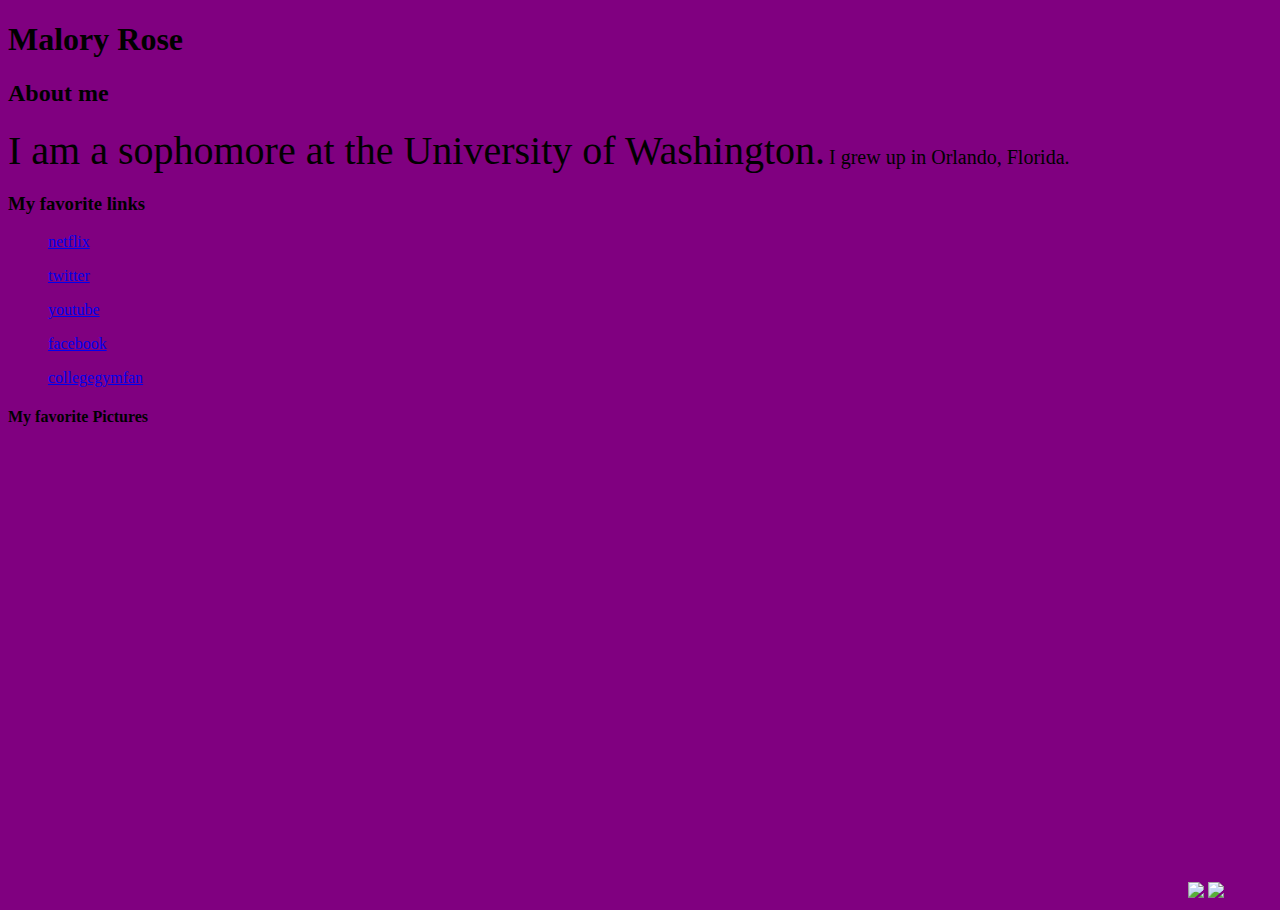
==== someCss.html @ 9cdb7a9d "Add files via upload" ====
<!DOCTYPE html>
<html lang="en">
<head> 
	<style>
	body{background-color:purple}
	p1{
		font-size: 250%;
	}	
	p2{
		font-size: 125%;
	}
	</style> 
	<meta charset="UTF-8">
	<title>Malory's website</title>
</head> 
<body> 
	<h1>Malory Rose</h1>
	<h2>About me</h2>
	<p1> I am a sophomore at the University of Washington.</p1>
	<p2>I grew up in Orlando, Florida. </p2>
	<h3>My favorite links</h3>
	<ul> 
		<a href="http://netflix.com">netflix</a>
	</ul>

	<ul>	
		<a href="http://twitter.com">twitter</a>
	</ul>

	<ul>	
		<a href="http://youtube.com">youtube</a>
	</ul>

	<ul>	
		<a href="http://facebook.com">facebook</a>
	</ul>

	<ul>	
		<a href="http://collegegymfans.com">collegegymfan</a>
	</ul>
	<h4>My favorite Pictures</h4>
	
    <a href="http://www.bing.com/images/search?q=cat+pictures&view=detailv2&&id=79A42B2A910266CE6208AE3A7BADE2B8D3CFAF9E&
	selectedIndex=77&ccid=goTKBvru&simid=608043864343710873&thid=OIP.M8284ca06faee1e90b3b3cd76aa884fcco0">
	<img src="http://tse1.mm.bing.net/th?&id=OIP.M8284ca06faee1e90b3b3cd76aa884fcco0&
	w=300&h=300&c=0&pid=1.9&rs=0&p=0&r=0"title="cat"style"width:100px;height:100px;margin:5px" alt=""></a>
	
	<a href="http://www.bing.com/images/search?q=florida+beach&view=detailv2&&id=F28FFFC89FF75845E0F13B9F8C2AB91B779F67A3&
	selectedIndex=11&ccid=aWzOxQKP&simid=607994918904857558&thid=OIP.aWzOxQKPaYAbIHoBtlxV0gEsDh">
	<img src="http://tse1.mm.bing.net/th?&id=OIP.
	aWzOxQKPaYAbIHoBtlxV0gEsDh&w=300&h=225&c=0&pid=1.9&rs=0&p=0&r=0"title"florida beach"
	style"width:100px;height:100px;margin:5px" alt=""></a>
	
    <iframe src="https://www.google.com/maps/embed?pb=!1m18!1m12!1m3!1d2684.8822950164104!2d-122.32805358513988!3d47.70612267919142
    !2m3!1f0!2f0!3f0!3m2!1i1024!2i768!4f13.1!3m3!1m2!1s0x54901156703bba9f%3A0x6e95e924d64aa6d9!2sNorthgate+Mall!5e0!3m2!1sen!2sus!4v1484482624819" 
    width="600" height="450" frameborder="0" style="border:0" allowfullscreen></iframe>
	
    <iframe width="560" height="315" src="https://www.youtube.com/embed/0Bmhjf0rKe8" frameborder="0" allowfullscreen></iframe>
	<img src="https://media.giphy.com/media/9fbYYzdf6BbQA/giphy.gif"title"gif"
	style"width:100px;height:100px;margin:5px" alt="">
	
    <a href="http://www.bing.com/images/search?q=disney+world&view=detailv2&&id=4AB42A804D71301D113205B94F29EF8681719D63&
    selectedIndex=3&ccid=UICr%2fCTw&simid=608030854895963222&thid=OIP.M5080abfc24f08dd16c75be937afb2853o0">
    <img src="http://tse1.mm.bing.net/th?&id=OIP.M5080abfc24f08dd16c75be937afb2853o0&
    w=300&h=295&c=0&pid=1.9&rs=0&p=0&r=0"title"disney world"alt=""></a>
    
    <a href="http://www.bing.com/images/search?q=hogwarts+logo&view=detailv2&&id=84F334E9F075514B7F673A3315AA193C634AC271&
    selectedIndex=0&ccid=sdGSwgsS&simid=608033006668940862&thid=OIP.Mb1d192c20b12ed0f156052f5ce0ece7dH0">
    <img src="http://tse3.mm.bing.net/th?id=OIP.Mb1d192c20b12ed0f156052f5ce0ece7dH0&pid=15.1" title"hogwarts"
	style"width:50px;height:50px;margin:5px"alt=""></a>
	

</body>
</html>
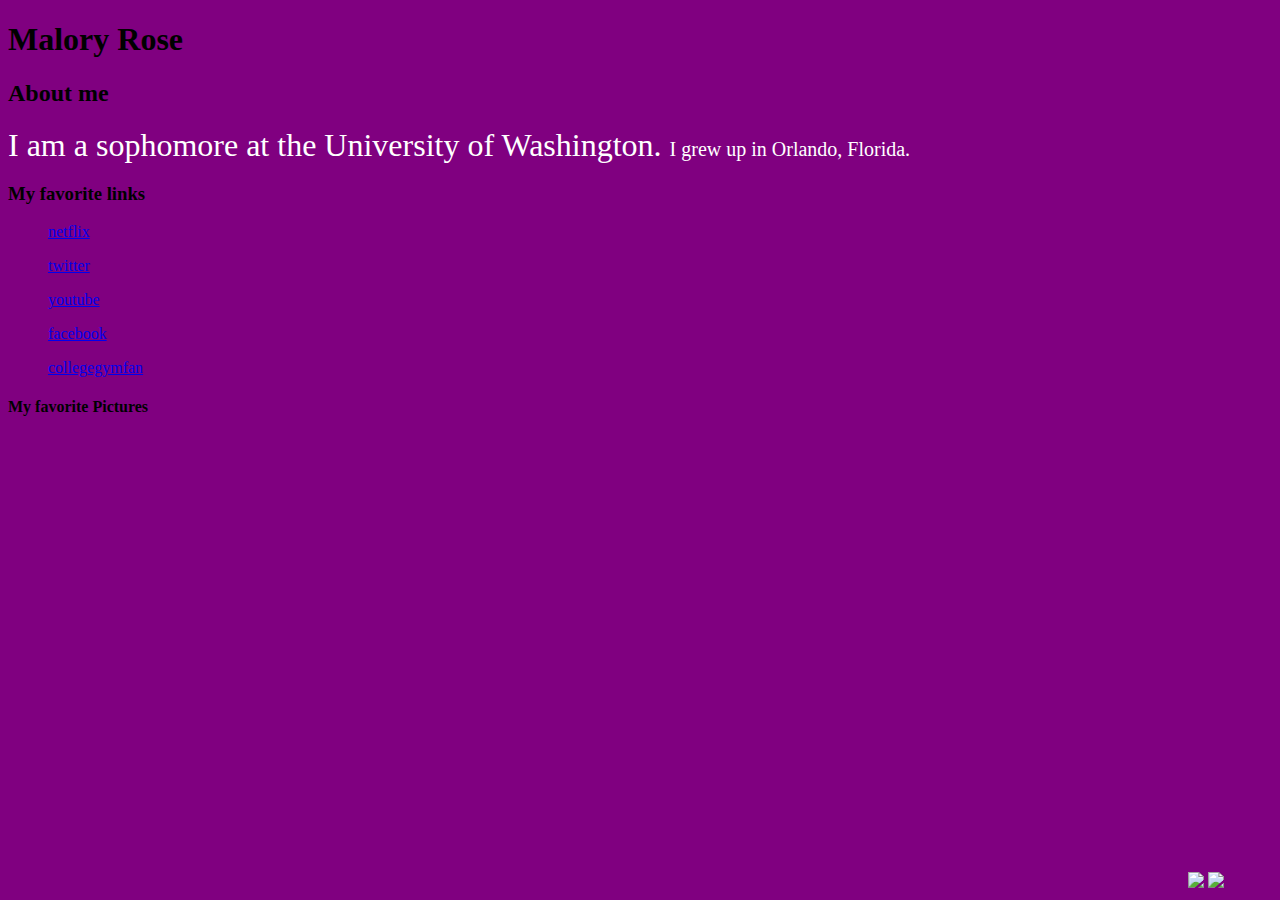
==== commit 7a78f6a8: "Add files via upload" ====
--- a/someCss.html
+++ b/someCss.html
@@ -4,10 +4,13 @@
 	<style>
 	body{background-color:purple}
 	p1{
-		font-size: 250%;
+		font-size: 200%;
+        color:#ffffff;
 	}	
 	p2{
 		font-size: 125%;
+        color:#ffffff;
+        
 	}
 	</style> 
 	<meta charset="UTF-8">
@@ -16,7 +19,9 @@
 <body> 
 	<h1>Malory Rose</h1>
 	<h2>About me</h2>
-	<p1> I am a sophomore at the University of Washington.</p1>
+	<p1> I am a sophomore at the University of Washington.
+        
+    </p1>
 	<p2>I grew up in Orlando, Florida. </p2>
 	<h3>My favorite links</h3>
 	<ul> 
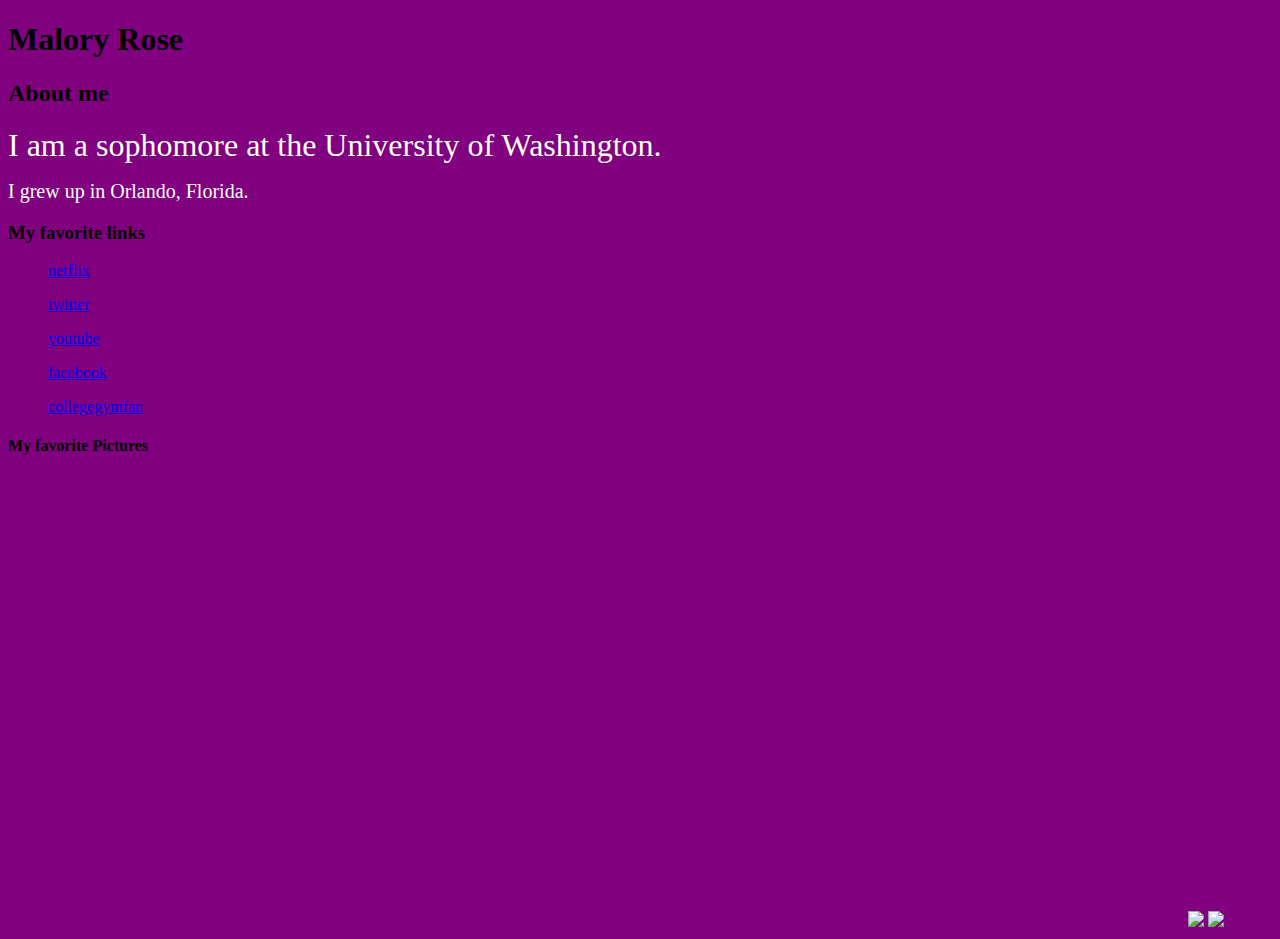
==== commit b67374dc: "Add files via upload" ====
--- a/someCss.html
+++ b/someCss.html
@@ -19,9 +19,10 @@
 <body> 
 	<h1>Malory Rose</h1>
 	<h2>About me</h2>
-	<p1> I am a sophomore at the University of Washington.
+	<p1> I am a sophomore at the University of Washington.</p1>
+    <p> 
         
-    </p1>
+    </p>
 	<p2>I grew up in Orlando, Florida. </p2>
 	<h3>My favorite links</h3>
 	<ul> 
